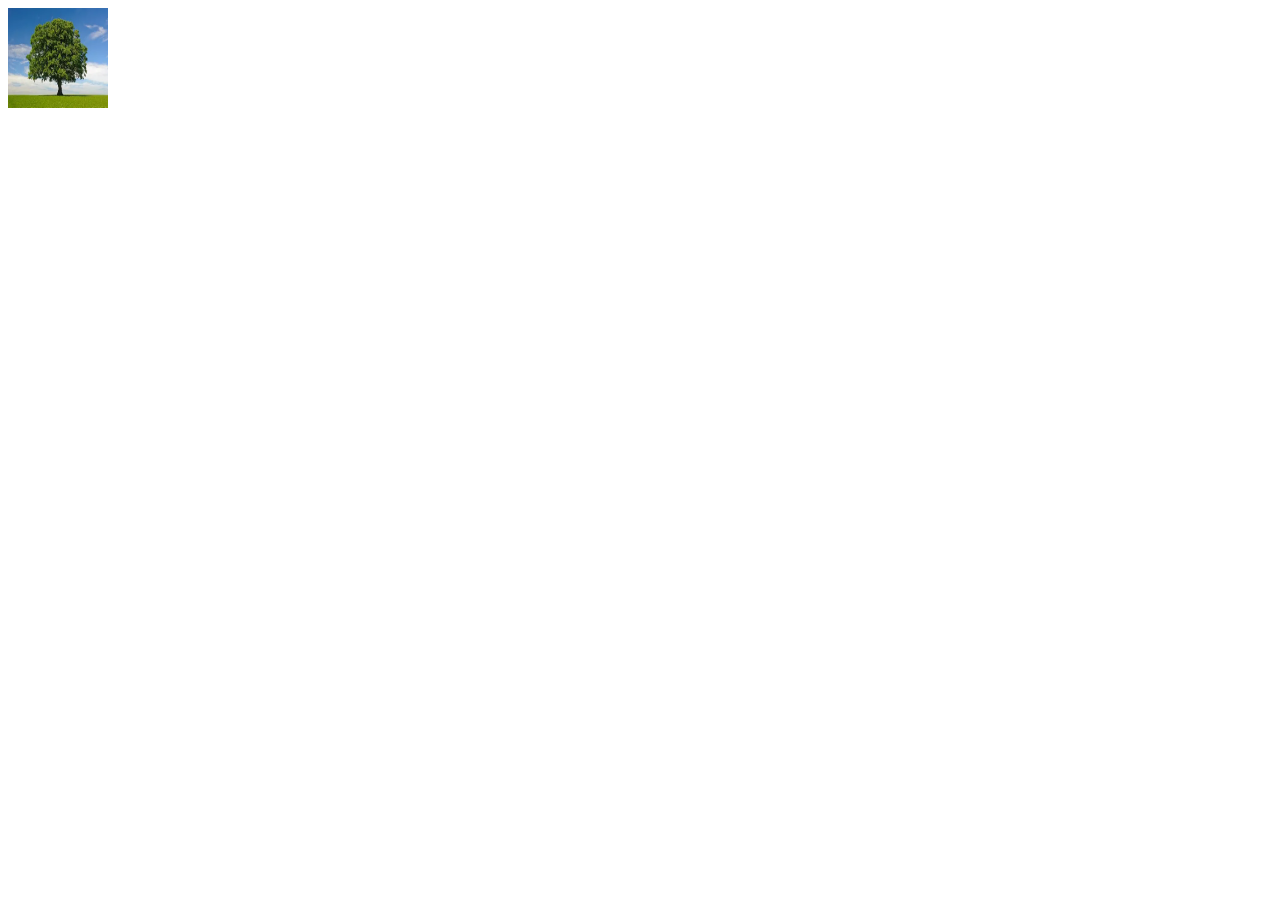
==== HTML/about.html @ 024d54dd "HTML completed" ====
<!DOCTYPE html>
<html lang="en">
<head>
    <meta charset="UTF-8">
    <meta name="viewport" content="width=device-width, initial-scale=1.0">
    <title>about</title>
</head>
<body>
    <img src="./assets/image.png" height="100px" width="100px" alt="image">
</body>
</html>
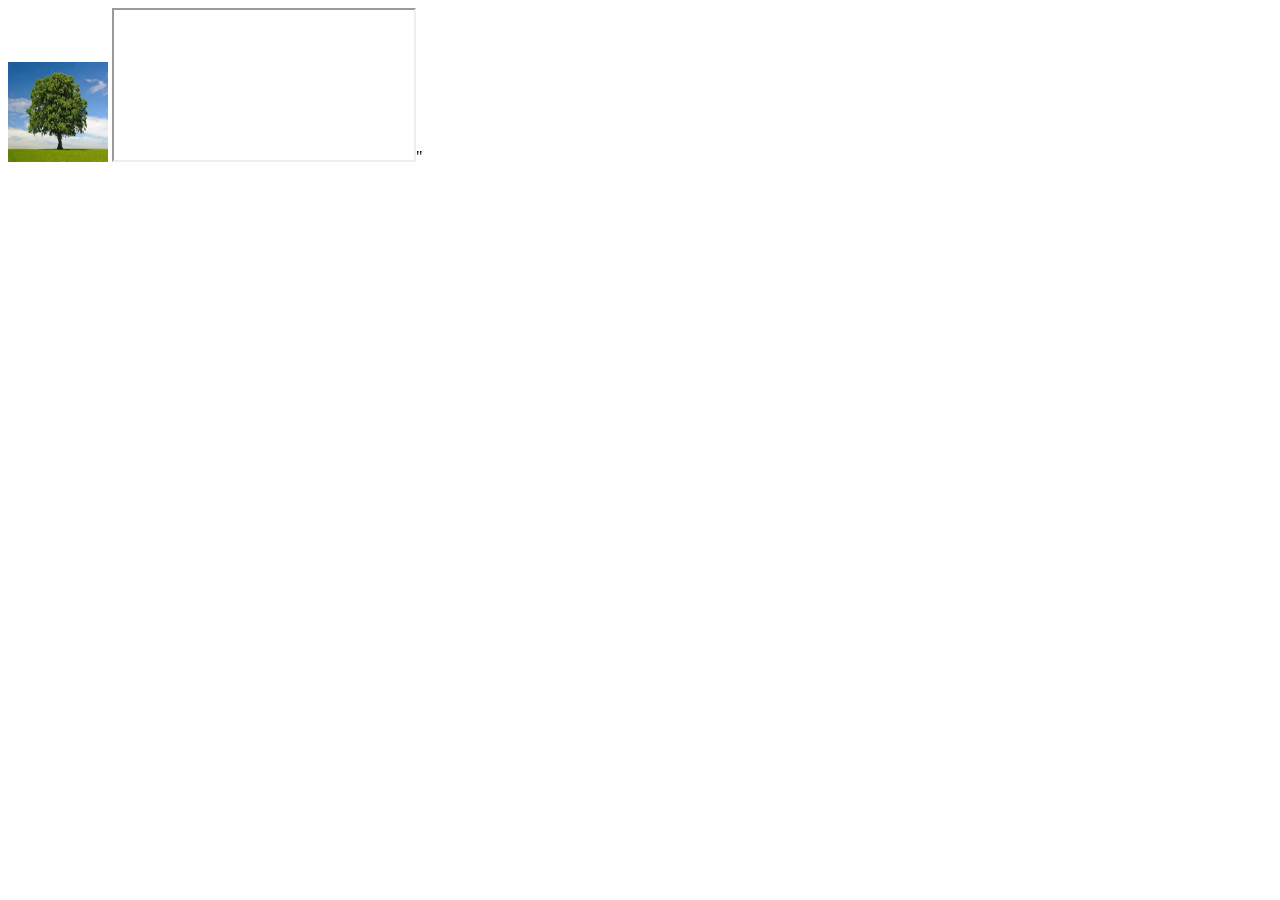
==== commit aa7acca1: "css basics and box model completed" ====
--- a/HTML/about.html
+++ b/HTML/about.html
@@ -7,5 +7,6 @@
 </head>
 <body>
     <img src="./assets/image.png" height="100px" width="100px" alt="image">
+    <iframe src="https://www.youtube.com/embed/3Tg-t3l8K4g?si=bB7vH-OmIAY6etI3" allowfullscreen></iframe>"
 </body>
 </html>
